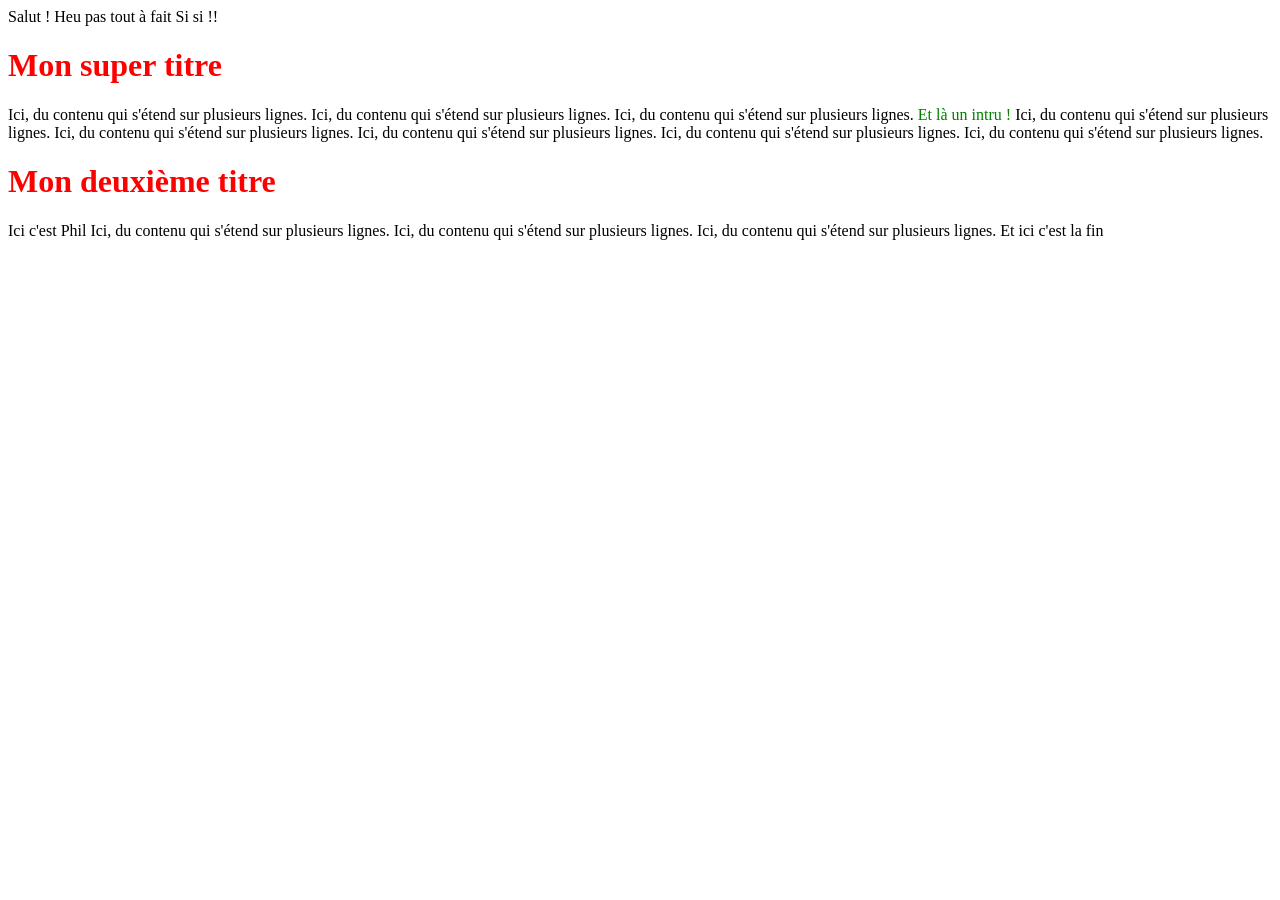
==== accueil.html @ 31767e76 "Ici c'est Phil" ====
<!doctype html>
<html>
   <head>
      <title></title>
      <meta charset="utf-8" />
      <link rel="stylesheet" href="styles.css" type="text/css" />
   </head>
   <body>
      Salut !
      Heu pas tout à fait
      Si si !!
      
      <h1>Mon super titre</h1>

      Ici, du contenu qui s'étend sur plusieurs lignes.
      Ici, du contenu qui s'étend sur plusieurs lignes.
      Ici, du contenu qui s'étend sur plusieurs lignes.
      <span class="intru">Et là un intru !</span>
      Ici, du contenu qui s'étend sur plusieurs lignes.
      Ici, du contenu qui s'étend sur plusieurs lignes.
      Ici, du contenu qui s'étend sur plusieurs lignes.
      Ici, du contenu qui s'étend sur plusieurs lignes.
      Ici, du contenu qui s'étend sur plusieurs lignes.

      <h1>Mon deuxième titre</h1>

      Ici c'est Phil
      
      Ici, du contenu qui s'étend sur plusieurs lignes.
      Ici, du contenu qui s'étend sur plusieurs lignes.
      Ici, du contenu qui s'étend sur plusieurs lignes.

      Et ici c'est la fin
   </body>
</html>
---- styles.css ----
h1 {
    color: red;
}

.intru {
    color: green;
}
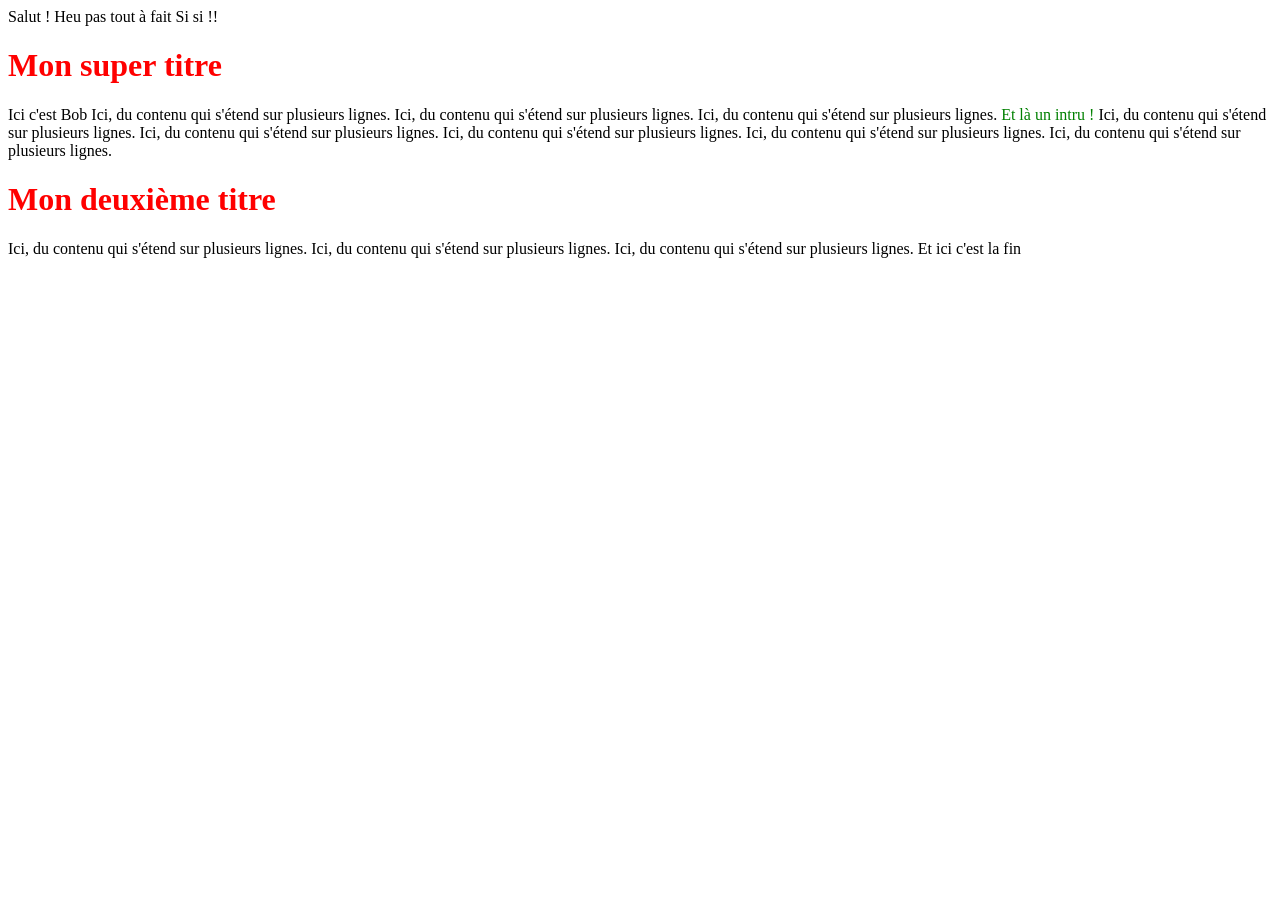
==== commit 61b39851: "Ici c'est Bob" ====
--- a/accueil.html
+++ b/accueil.html
@@ -12,6 +12,8 @@
       
       <h1>Mon super titre</h1>
 
+      Ici c'est Bob
+      
       Ici, du contenu qui s'étend sur plusieurs lignes.
       Ici, du contenu qui s'étend sur plusieurs lignes.
       Ici, du contenu qui s'étend sur plusieurs lignes.
@@ -24,8 +26,6 @@
 
       <h1>Mon deuxième titre</h1>
 
-      Ici c'est Phil
-      
       Ici, du contenu qui s'étend sur plusieurs lignes.
       Ici, du contenu qui s'étend sur plusieurs lignes.
       Ici, du contenu qui s'étend sur plusieurs lignes.
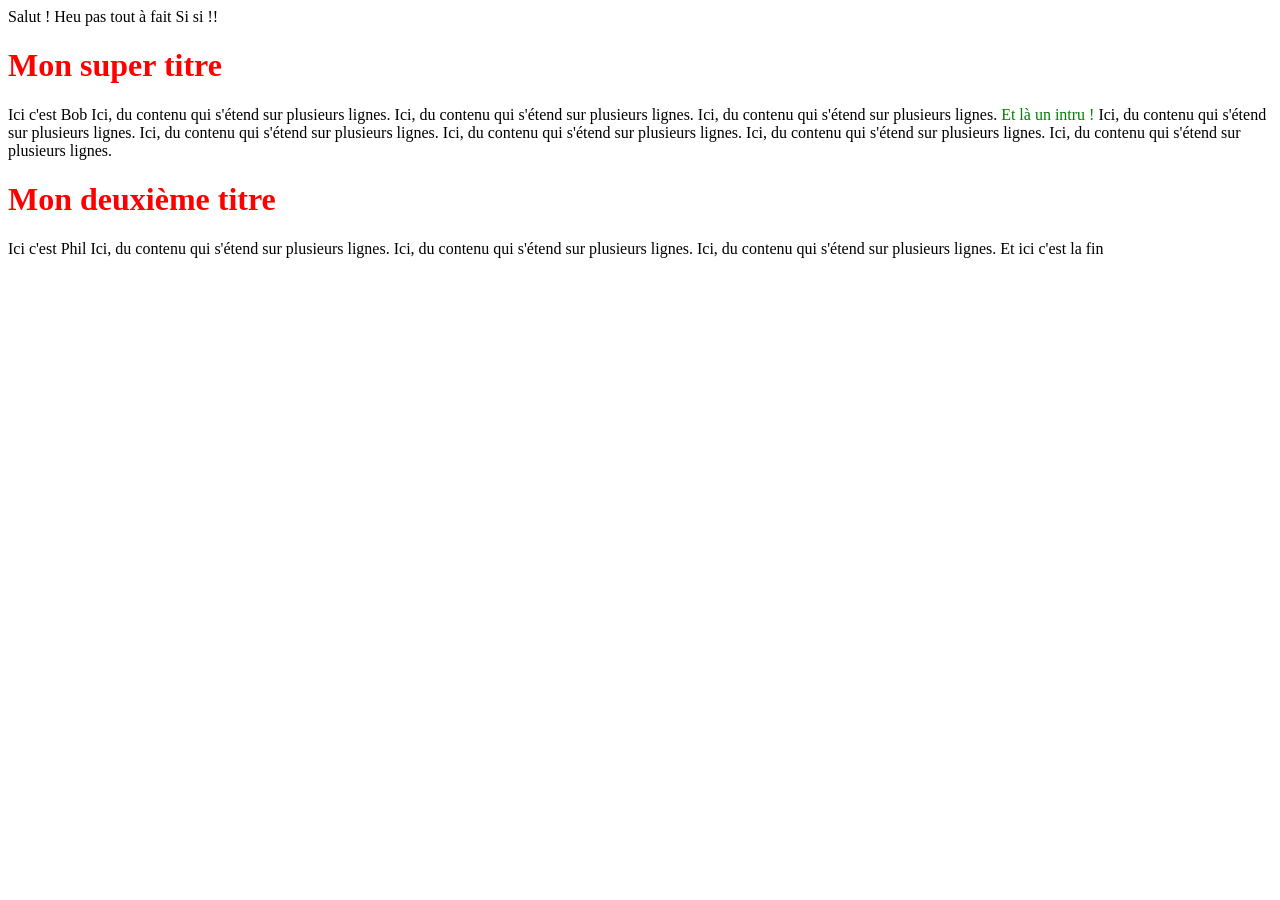
==== commit a8c92fa4: "Merge branch 'master' of github.com:loirotte/idmc" ====
--- a/accueil.html
+++ b/accueil.html
@@ -26,6 +26,8 @@
 
       <h1>Mon deuxième titre</h1>
 
+      Ici c'est Phil
+      
       Ici, du contenu qui s'étend sur plusieurs lignes.
       Ici, du contenu qui s'étend sur plusieurs lignes.
       Ici, du contenu qui s'étend sur plusieurs lignes.
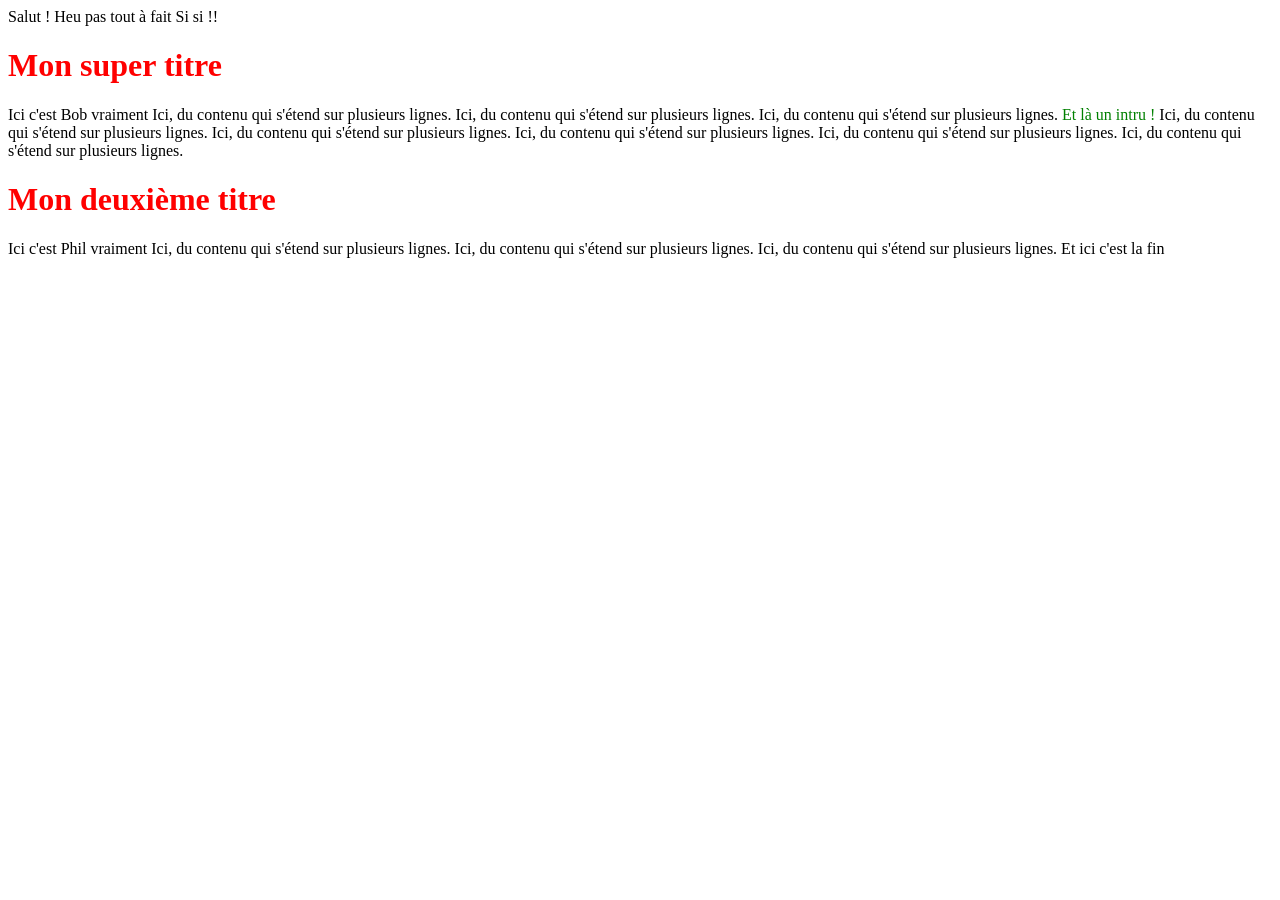
==== commit 94932aff: "Un supplément Phil" ====
--- a/accueil.html
+++ b/accueil.html
@@ -12,7 +12,7 @@
       
       <h1>Mon super titre</h1>
 
-      Ici c'est Bob
+      Ici c'est Bob vraiment
       
       Ici, du contenu qui s'étend sur plusieurs lignes.
       Ici, du contenu qui s'étend sur plusieurs lignes.
@@ -26,7 +26,7 @@
 
       <h1>Mon deuxième titre</h1>
 
-      Ici c'est Phil
+      Ici c'est Phil vraiment
       
       Ici, du contenu qui s'étend sur plusieurs lignes.
       Ici, du contenu qui s'étend sur plusieurs lignes.
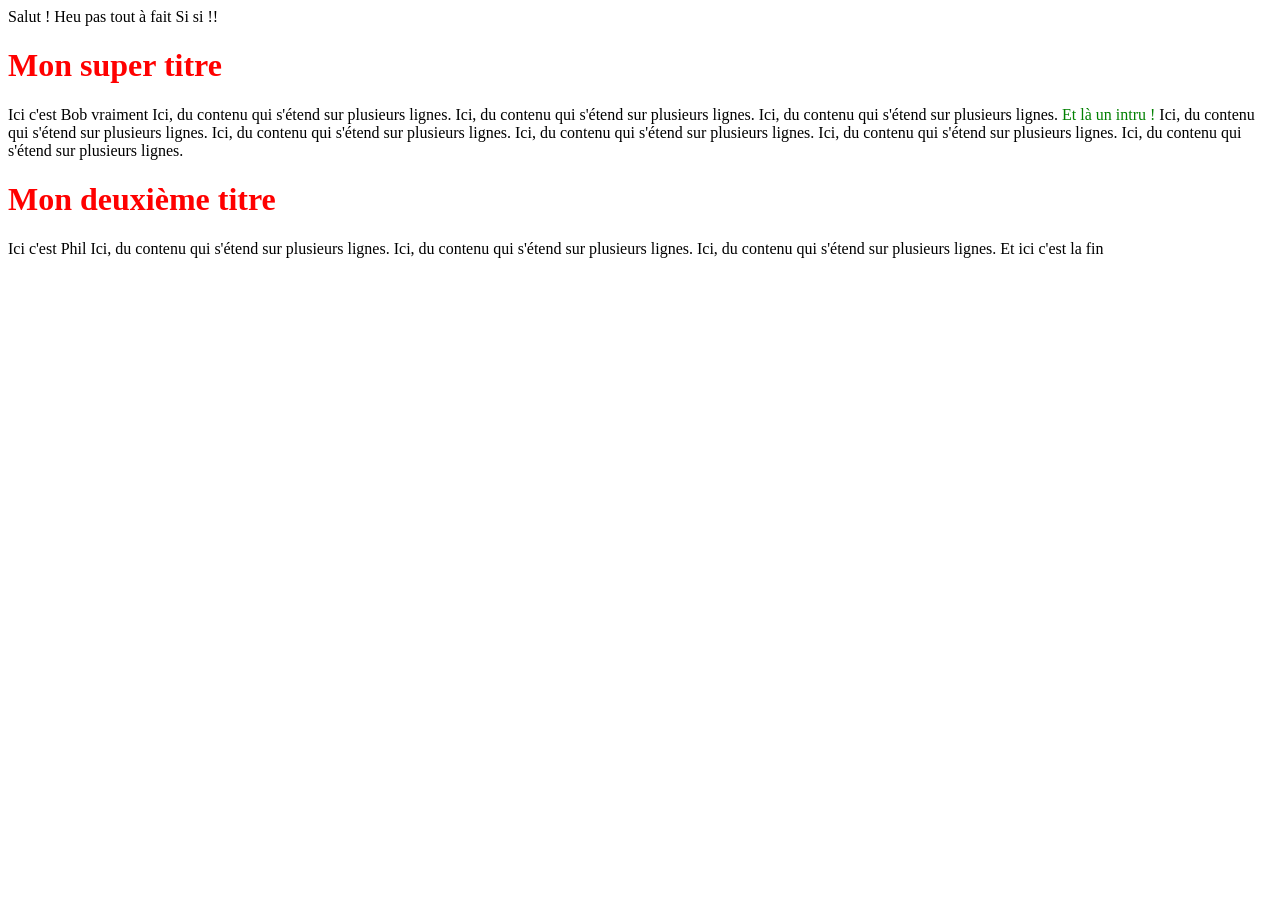
==== commit b0cbf2dd: "Un sup Bob" ====
--- a/accueil.html
+++ b/accueil.html
@@ -26,7 +26,7 @@
 
       <h1>Mon deuxième titre</h1>
 
-      Ici c'est Phil vraiment
+      Ici c'est Phil
       
       Ici, du contenu qui s'étend sur plusieurs lignes.
       Ici, du contenu qui s'étend sur plusieurs lignes.
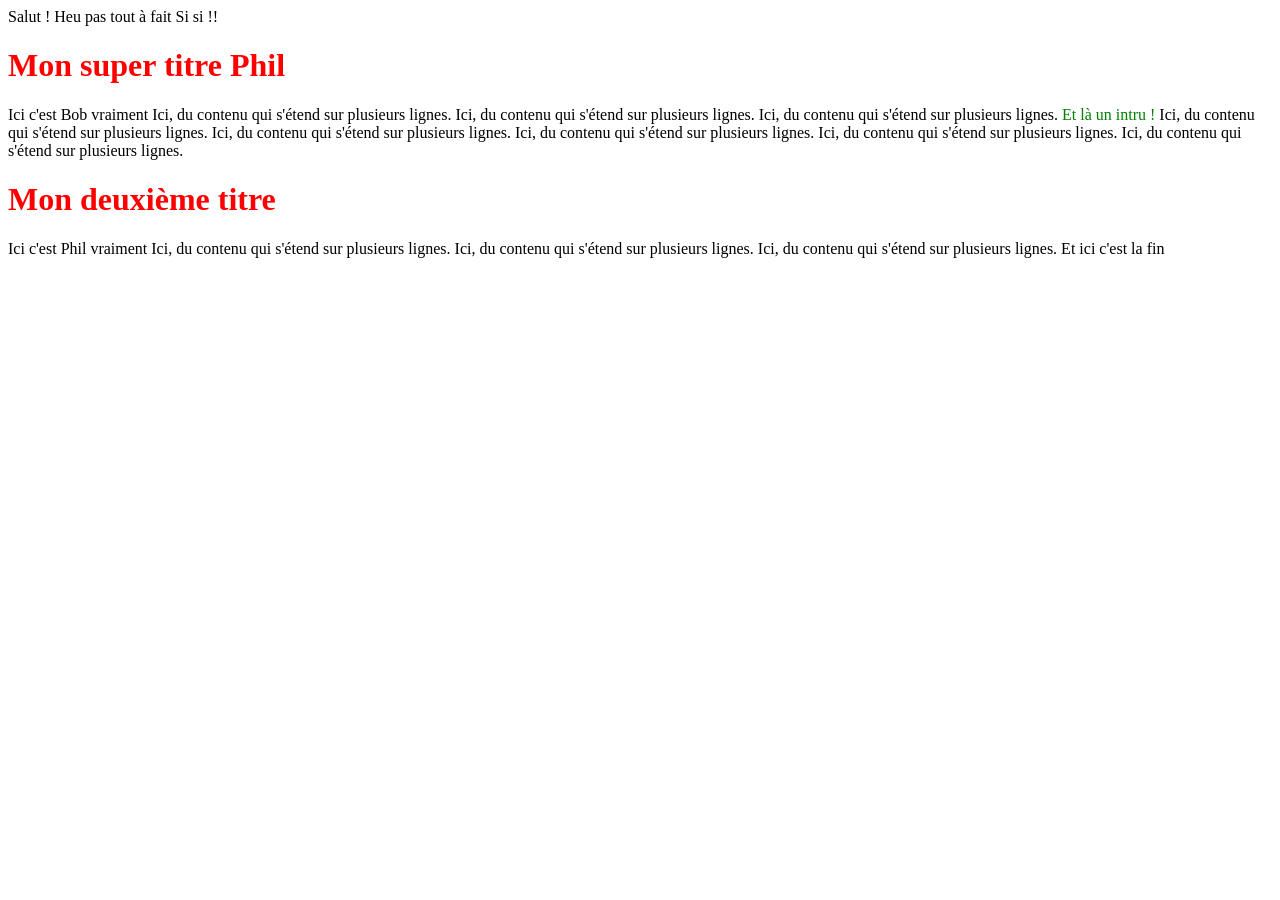
==== commit 52204969: "Titre Phil" ====
--- a/accueil.html
+++ b/accueil.html
@@ -10,7 +10,7 @@
       Heu pas tout à fait
       Si si !!
       
-      <h1>Mon super titre</h1>
+      <h1>Mon super titre Phil</h1>
 
       Ici c'est Bob vraiment
       
@@ -26,7 +26,7 @@
 
       <h1>Mon deuxième titre</h1>
 
-      Ici c'est Phil
+      Ici c'est Phil vraiment
       
       Ici, du contenu qui s'étend sur plusieurs lignes.
       Ici, du contenu qui s'étend sur plusieurs lignes.
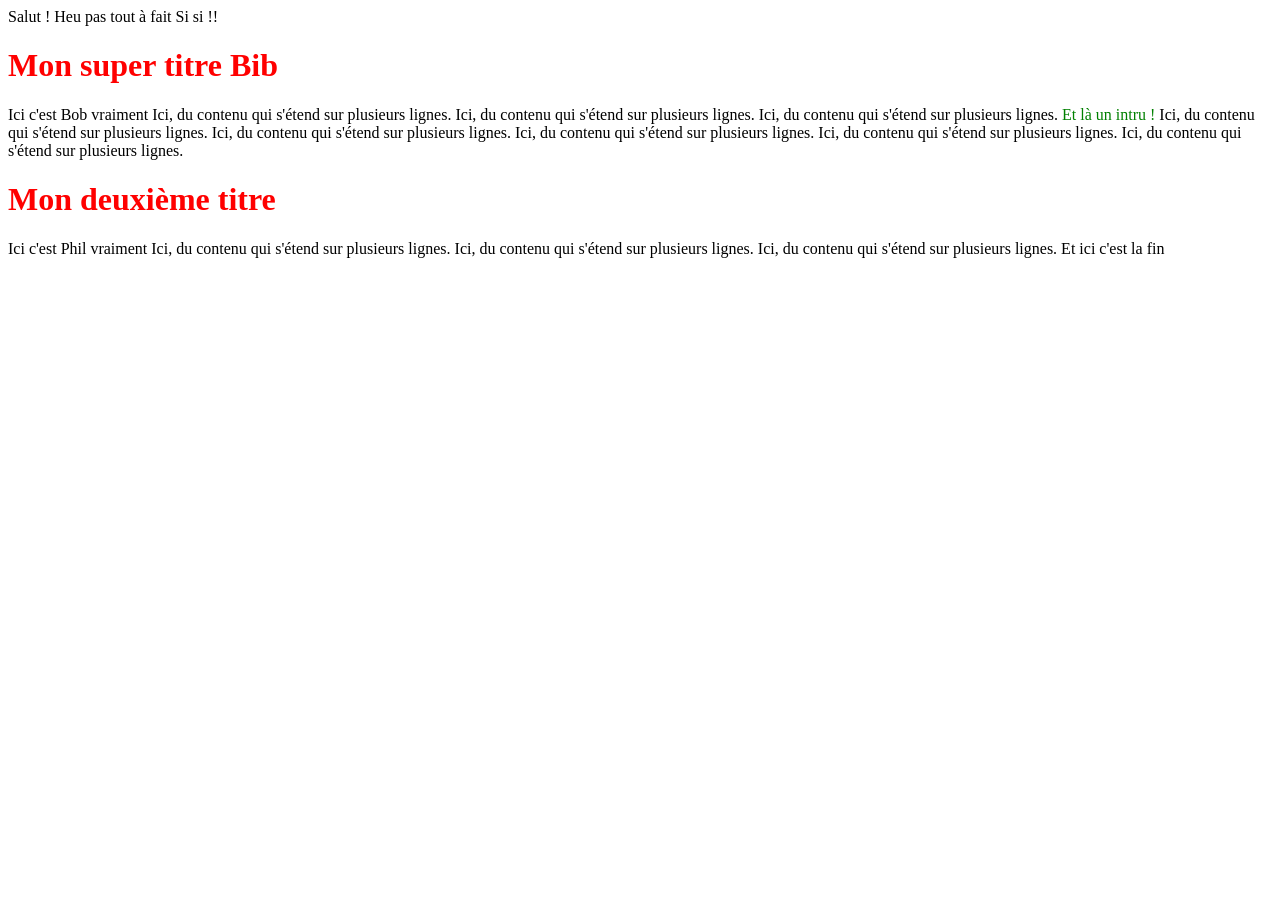
==== commit 78b43f4d: "Titre Bob" ====
--- a/accueil.html
+++ b/accueil.html
@@ -10,7 +10,7 @@
       Heu pas tout à fait
       Si si !!
       
-      <h1>Mon super titre Phil</h1>
+      <h1>Mon super titre Bib</h1>
 
       Ici c'est Bob vraiment
       
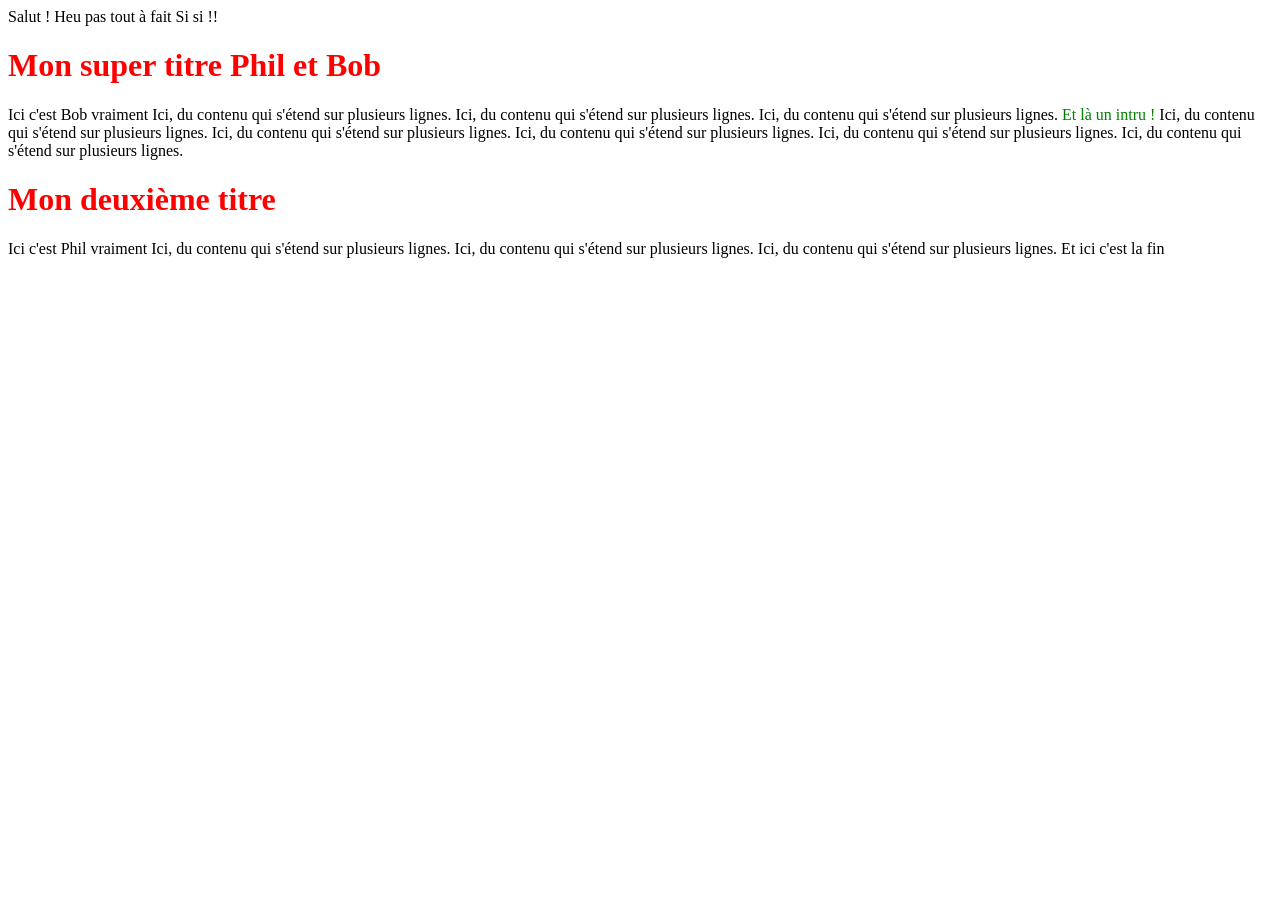
==== commit 2d1abf89: "Merge branch 'master' of github.com:loirotte/idmc" ====
--- a/accueil.html
+++ b/accueil.html
@@ -10,7 +10,7 @@
       Heu pas tout à fait
       Si si !!
       
-      <h1>Mon super titre Bib</h1>
+      <h1>Mon super titre Phil et Bob</h1>
 
       Ici c'est Bob vraiment
       
